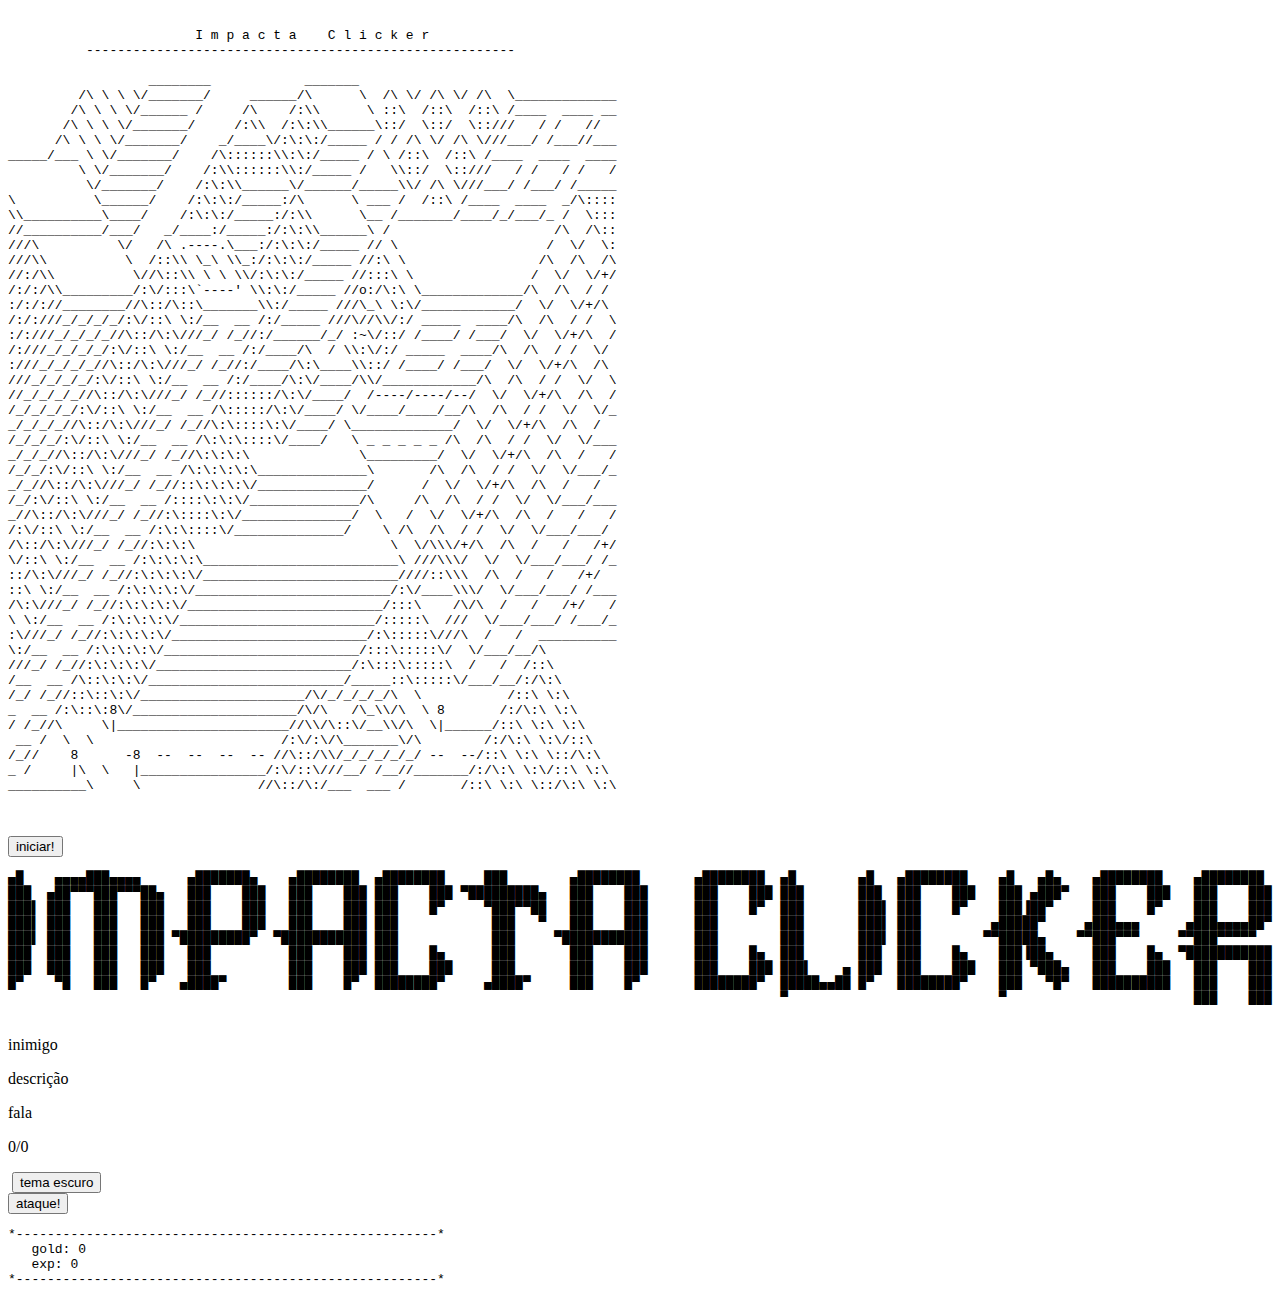
==== index.html @ c13b2e62 "Add files via upload" ====
<!DOCTYPE html>
<html lang="en">
  <head>
    <meta charset="UTF-8" />
    <meta name="viewport" content="width=device-width, initial-scale=1.0" />
    <link rel="stylesheet" href="styles.css" />
    <title>impacta clicker</title>
  </head>
  <body>
    <div class="start-screen">
      <pre>
        
                        I m p a c t a    C l i c k e r 
          -------------------------------------------------------

                  ________            _______
         /\ \ \ \/_______/     ______/\      \  /\ \/ /\ \/ /\  \_____________
        /\ \ \ \/______ /     /\    /:\\      \ ::\  /::\  /::\ /____  ____ __
       /\ \ \ \/_______/     /:\\  /:\:\\______\::/  \::/  \::///   / /   //
      /\ \ \ \/_______/    _/____\/:\:\:/_____ / / /\ \/ /\ \///___/ /___//___
_____/___ \ \/_______/    /\::::::\\:\:/_____ / \ /::\  /::\ /____  ____  ____
         \ \/_______/    /:\\::::::\\:/_____ /   \\::/  \::///   / /   / /   /
          \/_______/    /:\:\\______\/______/_____\\/ /\ \///___/ /___/ /_____
\          \______/    /:\:\:/_____:/\      \ ___ /  /::\ /____  ____  _/\::::
\\__________\____/    /:\:\:/_____:/:\\      \__ /_______/____/_/___/_ /  \:::
//__________/___/   _/____:/_____:/:\:\\______\ /                     /\  /\::
///\          \/   /\ .----.\___:/:\:\:/_____ // \                   /  \/  \:
///\\          \  /::\\ \_\ \\_:/:\:\:/_____ //:\ \                 /\  /\  /\
//:/\\          \//\::\\ \ \ \\/:\:\:/_____ //:::\ \               /  \/  \/+/
/:/:/\\_________/:\/:::\`----' \\:\:/_____ //o:/\:\ \_____________/\  /\  / /
:/:/://________//\::/\::\_______\\:/_____ ///\_\ \:\/____________/  \/  \/+/\
/:/:///_/_/_/_/:\/::\ \:/__  __ /:/_____ ///\//\\/:/ _____  ____/\  /\  / /  \
:/:///_/_/_/_//\::/\:\///_/ /_//:/______/_/ :~\/::/ /____/ /___/  \/  \/+/\  /
/:///_/_/_/_/:\/::\ \:/__  __ /:/____/\  / \\:\/:/ _____  ____/\  /\  / /  \/
:///_/_/_/_//\::/\:\///_/ /_//:/____/\:\____\\::/ /____/ /___/  \/  \/+/\  /\
///_/_/_/_/:\/::\ \:/__  __ /:/____/\:\/____/\\/____________/\  /\  / /  \/  \
//_/_/_/_//\::/\:\///_/ /_//::::::/\:\/____/  /----/----/--/  \/  \/+/\  /\  /
/_/_/_/_/:\/::\ \:/__  __ /\:::::/\:\/____/ \/____/____/__/\  /\  / /  \/  \/_
_/_/_/_//\::/\:\///_/ /_//\:\::::\:\/____/ \_____________/  \/  \/+/\  /\  /
/_/_/_/:\/::\ \:/__  __ /\:\:\::::\/____/   \ _ _ _ _ _ /\  /\  / /  \/  \/___
_/_/_//\::/\:\///_/ /_//\:\:\:\              \_________/  \/  \/+/\  /\  /   /
/_/_/:\/::\ \:/__  __ /\:\:\:\:\______________\       /\  /\  / /  \/  \/___/_
_/_//\::/\:\///_/ /_//::\:\:\:\/______________/      /  \/  \/+/\  /\  /   /
/_/:\/::\ \:/__  __ /::::\:\:\/______________/\     /\  /\  / /  \/  \/___/___
_//\::/\:\///_/ /_//:\::::\:\/______________/  \   /  \/  \/+/\  /\  /   /   /
/:\/::\ \:/__  __ /:\:\::::\/______________/    \ /\  /\  / /  \/  \/___/___/
/\::/\:\///_/ /_//:\:\:\                         \  \/\\\/+/\  /\  /   /   /+/
\/::\ \:/__  __ /:\:\:\:\_________________________\ ///\\\/  \/  \/___/___/ /_
::/\:\///_/ /_//:\:\:\:\/_________________________////::\\\  /\  /   /   /+/
::\ \:/__  __ /:\:\:\:\/_________________________/:\/____\\\/  \/___/___/ /___
/\:\///_/ /_//:\:\:\:\/_________________________/:::\    /\/\  /   /   /+/   /
\ \:/__  __ /:\:\:\:\/_________________________/:::::\  ///  \/___/___/ /___/_
:\///_/ /_//:\:\:\:\/_________________________/:\:::::\///\  /   /  __________
\:/__  __ /:\:\:\:\/_________________________/:::\:::::\/  \/___/__/\
///_/ /_//:\:\:\:\/_________________________/:\:::\:::::\  /   /  /::\
/__  __ /\::\:\:\/_________________________/_____::\:::::\/___/__/:/\:\
/_/ /_//::\::\:\/_____________________/\/_/_/_/_/\  \           /::\ \:\
_  __ /:\::\:8\/_____________________/\/\   /\_\\/\  \ 8       /:/\:\ \:\
/ /_//\     \|______________________//\\/\::\/__\\/\  \|______/::\ \:\ \:\
 __ /  \  \                        /:\/:\/\_______\/\        /:/\:\ \:\/::\
/_//    8      -8  --  --  --  -- //\::/\\/_/_/_/_/_/ --  --/::\ \:\ \::/\:\
_ /     |\  \   |________________/:\/::\///__/ /__//_______/:/\:\ \:\/::\ \:\
__________\     \               //\::/\:/___  ___ /       /::\ \:\ \::/\:\ \:\

      </pre>
      <button class="startGameBtn btn btn--big">iniciar!</button>
    </div>
    <div class="game">
      <pre class="heading">
▄█    ▄▄▄▄███▄▄▄▄      ▄███████▄    ▄████████  ▄████████     ███        ▄████████       ▄████████  ▄█        ▄█   ▄████████    ▄█   ▄█▄    ▄████████    ▄████████ 
███  ▄██▀▀▀███▀▀▀██▄   ███    ███   ███    ███ ███    ███ ▀█████████▄   ███    ███      ███    ███ ███       ███  ███    ███   ███ ▄███▀   ███    ███   ███    ███ 
███▌ ███   ███   ███   ███    ███   ███    ███ ███    █▀     ▀███▀▀██   ███    ███      ███    █▀  ███       ███▌ ███    █▀    ███▐██▀     ███    █▀    ███    ███ 
███▌ ███   ███   ███   ███    ███   ███    ███ ███            ███   ▀   ███    ███      ███        ███       ███▌ ███         ▄█████▀     ▄███▄▄▄      ▄███▄▄▄▄██▀ 
███▌ ███   ███   ███ ▀█████████▀  ▀███████████ ███            ███     ▀███████████      ███        ███       ███▌ ███        ▀▀█████▄    ▀▀███▀▀▀     ▀▀███▀▀▀▀▀   
███  ███   ███   ███   ███          ███    ███ ███    █▄      ███       ███    ███      ███    █▄  ███       ███  ███    █▄    ███▐██▄     ███    █▄  ▀███████████ 
███  ███   ███   ███   ███          ███    ███ ███    ███     ███       ███    ███      ███    ███ ███▌    ▄ ███  ███    ███   ███ ▀███▄   ███    ███   ███    ███ 
█▀    ▀█   ███   █▀   ▄████▀        ███    █▀  ████████▀     ▄████▀     ███    █▀       ████████▀  █████▄▄██ █▀   ████████▀    ███   ▀█▀   ██████████   ███    ███ 
                                                                                                   ▀                           ▀                        ███    ███
      </pre>

      <p class="name">inimigo</p>
      <p class="description">descrição</p>
      <p class="dialogue">fala</p>
      <p class="health">0/0</p>
      <img src="imagens/caiopolonioadomaitisbruno.png" alt="" class="inimigo" />
      <button class="changeThemeBtn btn">tema escuro</button>
    </div>
    <button class="attackBtn btn btn--big">ataque!</button>
    <pre>
*------------------------------------------------------*
   gold: <span class="gold">0</span>                                            
   exp: <span class="exp">0</span>                                             
*------------------------------------------------------*
    </pre>
    <script defer src="scripts/elementos.js"></script>
    <script defer src="scripts/inimigos.js"></script>
    <script defer src="scripts/mudarTema.js"></script>
    <script defer src="scripts/etc.js"></script>
    <script defer src="scripts/combate.js"></script>
  </body>
</html>
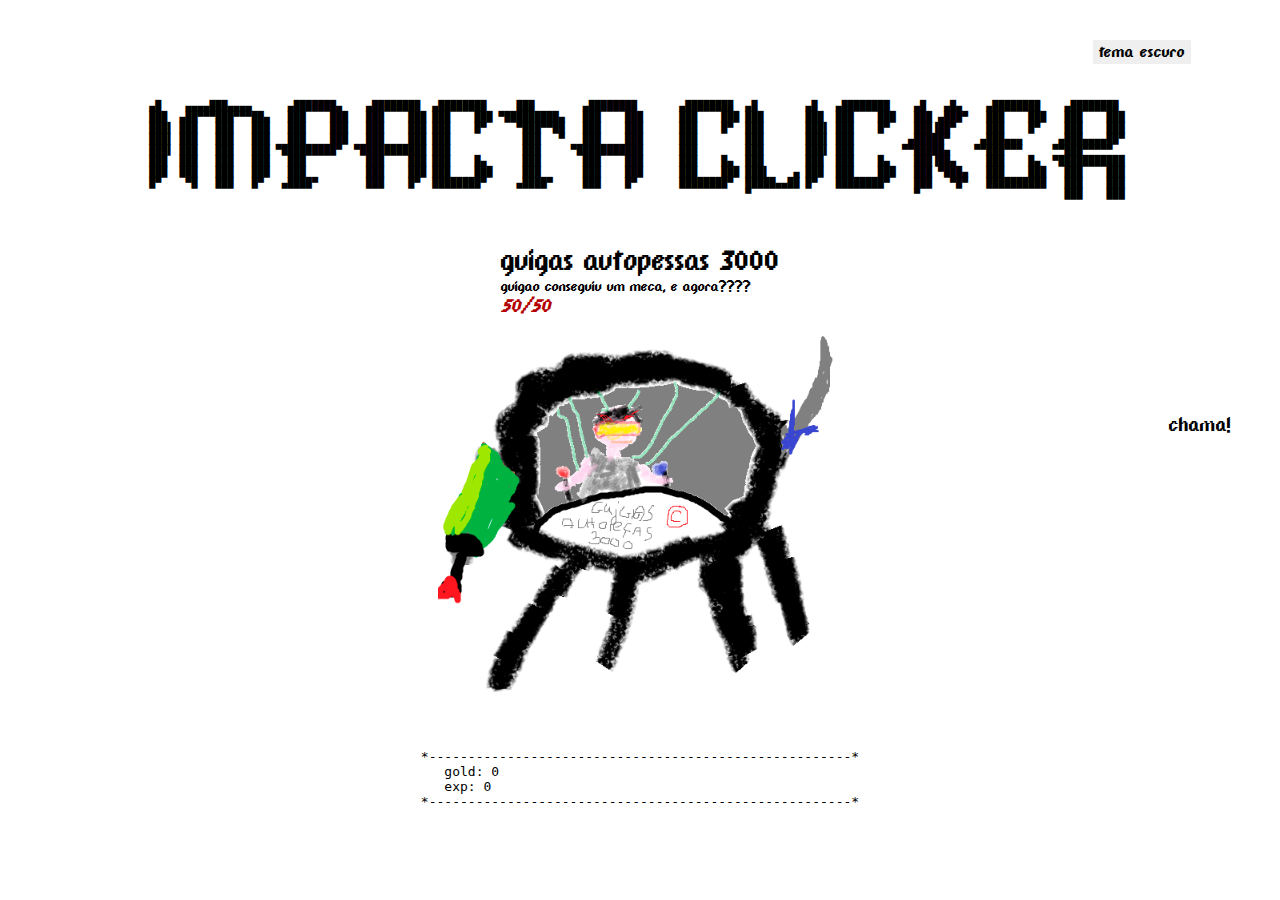
==== commit 70fbe411: "removed draggable from main imgs" ====
--- a/index.html
+++ b/index.html
@@ -7,7 +7,7 @@
     <title>impacta clicker</title>
   </head>
   <body>
-    <div class="start-screen">
+    <div class="start-screen hidden">
       <pre>
         
                         I m p a c t a    C l i c k e r 
@@ -78,14 +78,23 @@
                                                                                                    ▀                           ▀                        ███    ███
       </pre>
 
-      <p class="name">inimigo</p>
-      <p class="description">descrição</p>
+      <button class="changeThemeBtn btn">tema escuro</button>
+
+      <div class="enemy-description">
+        <p class="name">inimigo</p>
+        <p class="about">descrição</p>
+        <p class="health">0/0</p>
+      </div>
+      
       <p class="dialogue">fala</p>
-      <p class="health">0/0</p>
-      <img src="imagens/caiopolonioadomaitisbruno.png" alt="" class="inimigo" />
-      <button class="changeThemeBtn btn">tema escuro</button>
+
+      <div class="main-image">
+        <img src="imagens/caiopolonioadomaitisbruno.png" alt="" class="inimigo" draggable="false"/>
+        <img src="imagens/explosao.gif" alt="" class="explosao parada" id="explosao" draggable="false"/>
+      </div>
+      
+
     </div>
-    <button class="attackBtn btn btn--big">ataque!</button>
     <pre>
 *------------------------------------------------------*
    gold: <span class="gold">0</span>                                            
--- a/styles.css
+++ b/styles.css
@@ -0,0 +1,148 @@
+/* /|========[FONTS]========\ */
+@font-face {
+  font-family: "retro gaming";
+  src: url(fonts/retro_gaming.ttf);
+}
+@font-face {
+  font-family: "yoster";
+  src: url(fonts/yoster.ttf);
+}
+@font-face {
+  font-family: "DPComic";
+  src: url(fonts/dpcomic.ttf);
+}
+
+/* /|========[RESET]========|\ */
+* {
+  margin: 0;
+  padding: 0;
+  box-sizing: border-box;
+}
+
+body {
+  height: 100vh;
+  position: relative;
+  display: flex;
+  flex-direction: column;
+  align-items: center;
+  justify-content: flex-start;
+  font-family: "DPComic", sans-serif;
+}
+
+/* /|========[REUSABLE]========|\ */
+.btn {
+  display: inline-block;
+  cursor: pointer;
+  font-family: inherit;
+  border: none;
+  transition: all 0.3s;
+}
+
+.btn--big {
+  font-size: 22px;
+  padding: 8px 16px;
+}
+
+/* /|========[START SCREEN]========|\ */
+.start-screen {
+  position: absolute;
+  z-index: 10;
+  top: 0;
+  bottom: 0;
+  left: 0;
+  right: 0;
+  display: flex;
+  flex-direction: column;
+  justify-content: center;
+  align-items: center;
+  font-size: 12px;
+  background-color: #fff;
+}
+
+.startGameBtn {
+  background-color: black;
+  color: #fff;
+}
+.startGameBtn:hover {
+  background-color: rgb(41, 41, 41);
+}
+
+.hidden {
+  opacity: 0;
+  pointer-events: none;
+}
+
+/* /|========[GAME CONTAINER]========|\ */
+.game {
+  position: relative;
+  display: flex;
+  flex-direction: column;
+  justify-content: center;
+  align-items: center;
+  margin-top: 100px;
+}
+
+/* /|========[TITLE]========|\ */
+.heading {
+  font-size: 10px;
+  margin-bottom: 36px;
+}
+
+/* /|========[ENEMY INFO]========|\ */
+.name {
+  font-size: 32px;
+  font-size: italic;
+  margin-bottom: 2px;
+}
+
+.description {
+  font-size: 20px;
+  color: rgb(70, 70, 70);
+  margin-bottom: 26px;
+}
+
+.health {
+  font-size: 22px;
+  font-style: italic;
+  color: #b30000;
+  margin-bottom: 4px;
+}
+
+/* /|========[ENEMY AREA]========|\ */
+.inimigo {
+  height: 400px;
+  width: 400px;
+  margin-bottom: 24px;
+}
+
+.dialogue {
+  position: absolute;
+  right: -100px;
+  width: 100px;
+  font-size: 22px;
+  text-align: right;
+}
+
+/* /|========[ATTACK BUTTON]========|\ */
+.attackBtn {
+  color: #fff;
+  background-color: rgba(0, 0, 0, 0.95);
+  margin-bottom: 12px;
+}
+
+.attackBtn:hover {
+  transform: scale(0.95);
+}
+
+.attackBtn:active {
+  transform: scale(1.4);
+}
+
+/* /|========[CHANGE THEME BUTTON]========|\ */
+.changeThemeBtn {
+  position: absolute;
+  top: -60px;
+  right: -60px;
+  font-size: 18px;
+  padding: 3px 6px;
+}
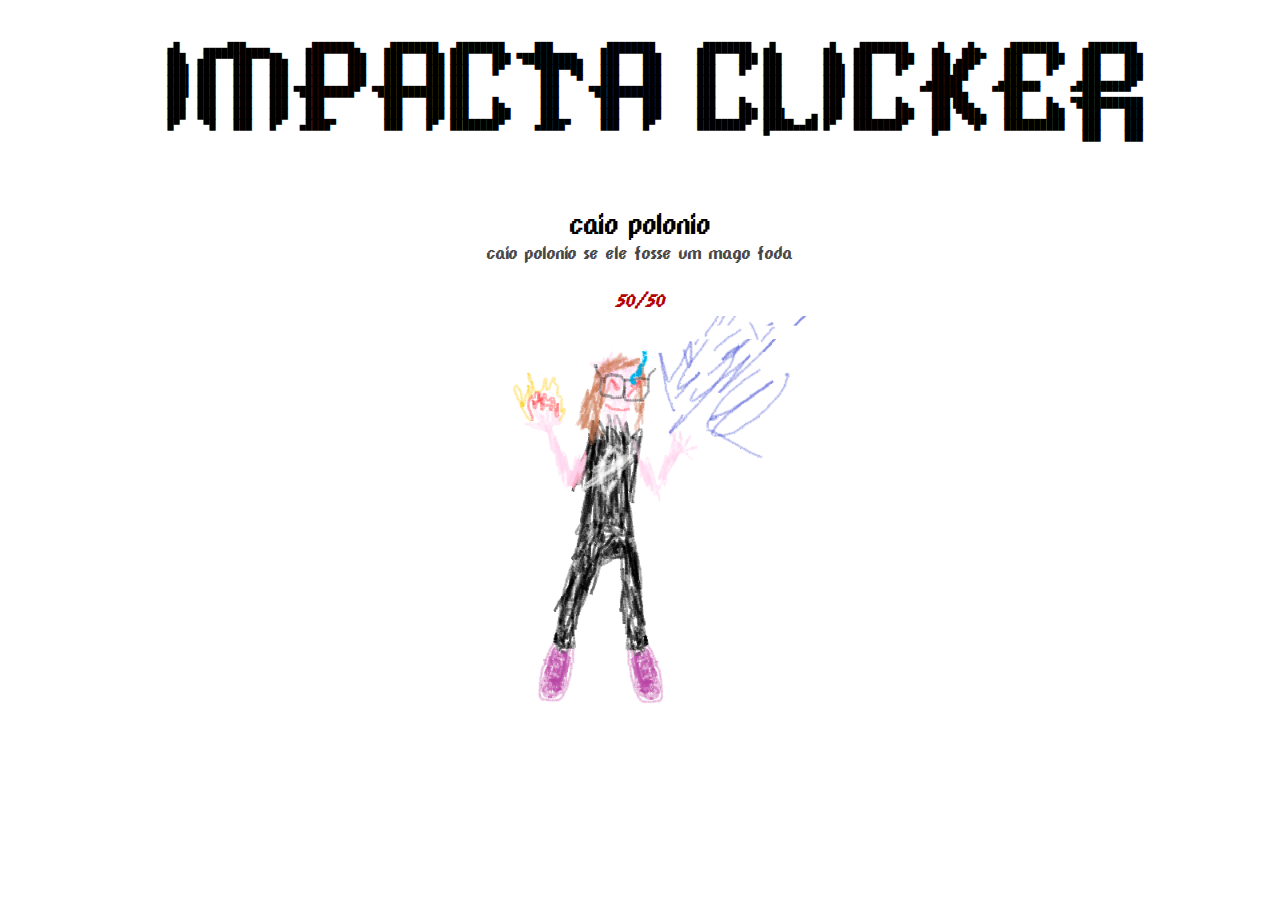
==== commit ecf85697: "nova versão???" ====
--- a/index.html
+++ b/index.html
@@ -65,19 +65,18 @@
       </pre>
       <button class="startGameBtn btn btn--big">iniciar!</button>
     </div>
+    <pre class="heading">
+      ▄█    ▄▄▄▄███▄▄▄▄      ▄███████▄    ▄████████  ▄████████     ███        ▄████████       ▄████████  ▄█        ▄█   ▄████████    ▄█   ▄█▄    ▄████████    ▄████████ 
+      ███  ▄██▀▀▀███▀▀▀██▄   ███    ███   ███    ███ ███    ███ ▀█████████▄   ███    ███      ███    ███ ███       ███  ███    ███   ███ ▄███▀   ███    ███   ███    ███ 
+      ███▌ ███   ███   ███   ███    ███   ███    ███ ███    █▀     ▀███▀▀██   ███    ███      ███    █▀  ███       ███▌ ███    █▀    ███▐██▀     ███    █▀    ███    ███ 
+      ███▌ ███   ███   ███   ███    ███   ███    ███ ███            ███   ▀   ███    ███      ███        ███       ███▌ ███         ▄█████▀     ▄███▄▄▄      ▄███▄▄▄▄██▀ 
+      ███▌ ███   ███   ███ ▀█████████▀  ▀███████████ ███            ███     ▀███████████      ███        ███       ███▌ ███        ▀▀█████▄    ▀▀███▀▀▀     ▀▀███▀▀▀▀▀   
+      ███  ███   ███   ███   ███          ███    ███ ███    █▄      ███       ███    ███      ███    █▄  ███       ███  ███    █▄    ███▐██▄     ███    █▄  ▀███████████ 
+      ███  ███   ███   ███   ███          ███    ███ ███    ███     ███       ███    ███      ███    ███ ███▌    ▄ ███  ███    ███   ███ ▀███▄   ███    ███   ███    ███ 
+      █▀    ▀█   ███   █▀   ▄████▀        ███    █▀  ████████▀     ▄████▀     ███    █▀       ████████▀  █████▄▄██ █▀   ████████▀    ███   ▀█▀   ██████████   ███    ███ 
+                                                                                                         ▀                           ▀                        ███    ███
+            </pre>
     <div class="game">
-      <pre class="heading">
-▄█    ▄▄▄▄███▄▄▄▄      ▄███████▄    ▄████████  ▄████████     ███        ▄████████       ▄████████  ▄█        ▄█   ▄████████    ▄█   ▄█▄    ▄████████    ▄████████ 
-███  ▄██▀▀▀███▀▀▀██▄   ███    ███   ███    ███ ███    ███ ▀█████████▄   ███    ███      ███    ███ ███       ███  ███    ███   ███ ▄███▀   ███    ███   ███    ███ 
-███▌ ███   ███   ███   ███    ███   ███    ███ ███    █▀     ▀███▀▀██   ███    ███      ███    █▀  ███       ███▌ ███    █▀    ███▐██▀     ███    █▀    ███    ███ 
-███▌ ███   ███   ███   ███    ███   ███    ███ ███            ███   ▀   ███    ███      ███        ███       ███▌ ███         ▄█████▀     ▄███▄▄▄      ▄███▄▄▄▄██▀ 
-███▌ ███   ███   ███ ▀█████████▀  ▀███████████ ███            ███     ▀███████████      ███        ███       ███▌ ███        ▀▀█████▄    ▀▀███▀▀▀     ▀▀███▀▀▀▀▀   
-███  ███   ███   ███   ███          ███    ███ ███    █▄      ███       ███    ███      ███    █▄  ███       ███  ███    █▄    ███▐██▄     ███    █▄  ▀███████████ 
-███  ███   ███   ███   ███          ███    ███ ███    ███     ███       ███    ███      ███    ███ ███▌    ▄ ███  ███    ███   ███ ▀███▄   ███    ███   ███    ███ 
-█▀    ▀█   ███   █▀   ▄████▀        ███    █▀  ████████▀     ▄████▀     ███    █▀       ████████▀  █████▄▄██ █▀   ████████▀    ███   ▀█▀   ██████████   ███    ███ 
-                                                                                                   ▀                           ▀                        ███    ███
-      </pre>
-
       <button class="changeThemeBtn btn">tema escuro</button>
 
       <div class="enemy-description">
@@ -85,22 +84,13 @@
         <p class="about">descrição</p>
         <p class="health">0/0</p>
       </div>
-      
       <p class="dialogue">fala</p>
-
       <div class="main-image">
         <img src="imagens/caiopolonioadomaitisbruno.png" alt="" class="inimigo" draggable="false"/>
         <img src="imagens/explosao.gif" alt="" class="explosao parada" id="explosao" draggable="false"/>
       </div>
-      
+    </div>
 
-    </div>
-    <pre>
-*------------------------------------------------------*
-   gold: <span class="gold">0</span>                                            
-   exp: <span class="exp">0</span>                                             
-*------------------------------------------------------*
-    </pre>
     <script defer src="scripts/elementos.js"></script>
     <script defer src="scripts/inimigos.js"></script>
     <script defer src="scripts/mudarTema.js"></script>
--- a/styles.css
+++ b/styles.css
@@ -79,23 +79,29 @@
   flex-direction: column;
   justify-content: center;
   align-items: center;
-  margin-top: 100px;
+  margin-top: 58px;
+  overflow: hidden;
 }
 
 /* /|========[TITLE]========|\ */
 .heading {
   font-size: 10px;
-  margin-bottom: 36px;
+  margin-top: 42px;
+  /* margin-bottom: 36px; */
 }
 
 /* /|========[ENEMY INFO]========|\ */
+.enemy-description {
+  text-align: center;
+}
+
 .name {
   font-size: 32px;
   font-size: italic;
   margin-bottom: 2px;
 }
 
-.description {
+.about {
   font-size: 20px;
   color: rgb(70, 70, 70);
   margin-bottom: 26px;
@@ -109,10 +115,35 @@
 }
 
 /* /|========[ENEMY AREA]========|\ */
-.inimigo {
+.main-image {
   height: 400px;
   width: 400px;
   margin-bottom: 24px;
+  user-select: none;
+}
+
+.main-image img {
+  position: absolute;
+  width: 400px;
+}
+
+.inimigo {
+  z-index: 20;
+  transition: transform 0.3s;
+}
+
+.inimigo:active{
+  transform: scale(1.1);
+}
+
+.explosao.explodindo {
+  display: block;
+  z-index: 99;
+}
+
+.explosao.parada {
+  display: none;
+  z-index: -1;
 }
 
 .dialogue {
@@ -122,6 +153,28 @@
   font-size: 22px;
   text-align: right;
 }
+
+/* /|========[SLASH ANIMATIONS]========|\ */
+.blood-slash {
+  position: absolute;
+  width: 200px;
+  height: 200px;
+  background-image: url("./imagens/blood-slash.gif");
+  background-size: cover;
+  pointer-events: none;
+  z-index: 999;
+}
+
+.normal-slash {
+  position: absolute;
+  width: 150px;
+  height: 150px;
+  background-image: url("./imagens/normal-slash.gif");
+  background-size: cover;
+  pointer-events: none;
+  z-index: 999;
+}
+
 
 /* /|========[ATTACK BUTTON]========|\ */
 .attackBtn {
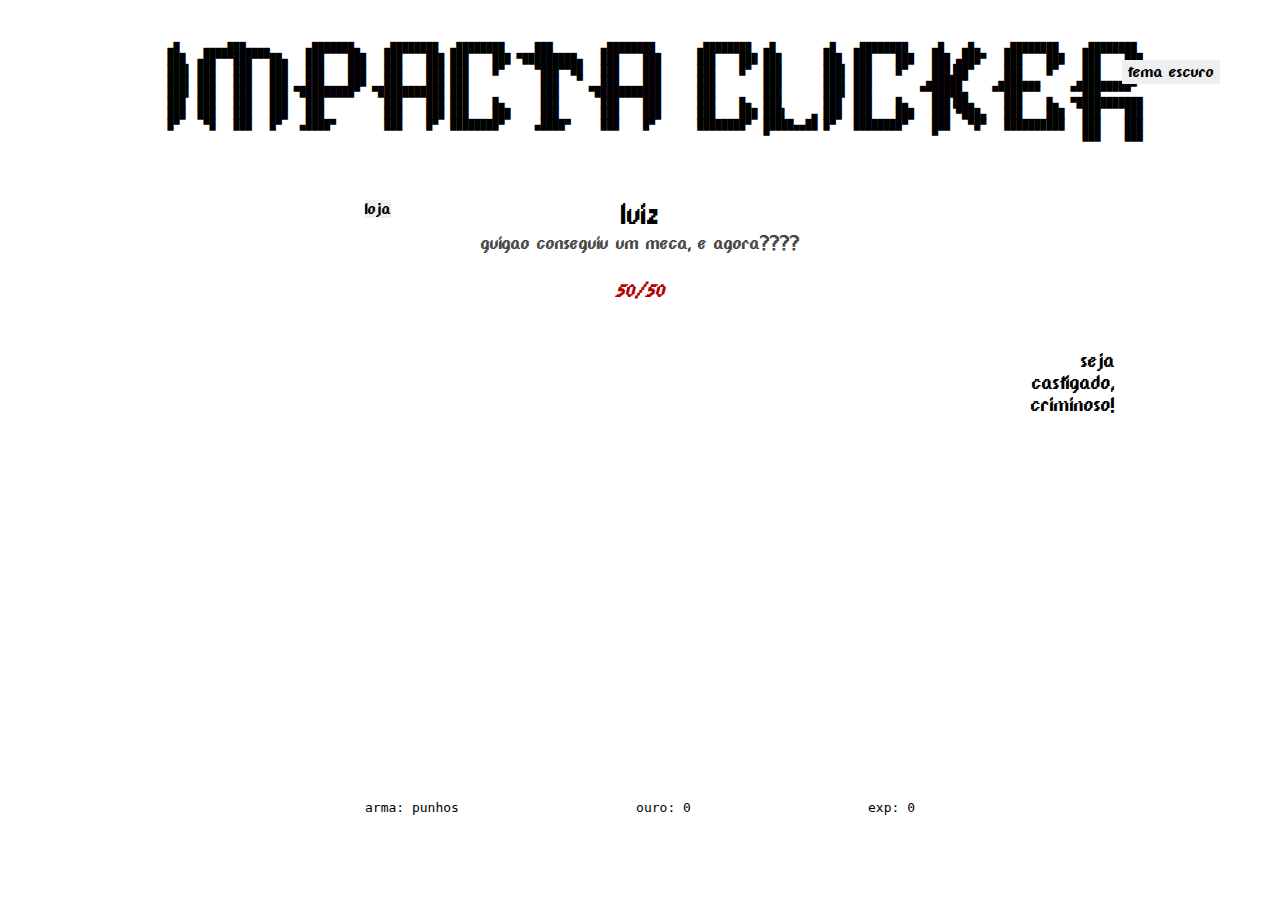
==== commit 1df461ba: "novas animações de ataque, criação da loja, sistema de armas, barra de status, novas falas" ====
--- a/index.html
+++ b/index.html
@@ -7,64 +7,6 @@
     <title>impacta clicker</title>
   </head>
   <body>
-    <div class="start-screen hidden">
-      <pre>
-        
-                        I m p a c t a    C l i c k e r 
-          -------------------------------------------------------
-
-                  ________            _______
-         /\ \ \ \/_______/     ______/\      \  /\ \/ /\ \/ /\  \_____________
-        /\ \ \ \/______ /     /\    /:\\      \ ::\  /::\  /::\ /____  ____ __
-       /\ \ \ \/_______/     /:\\  /:\:\\______\::/  \::/  \::///   / /   //
-      /\ \ \ \/_______/    _/____\/:\:\:/_____ / / /\ \/ /\ \///___/ /___//___
-_____/___ \ \/_______/    /\::::::\\:\:/_____ / \ /::\  /::\ /____  ____  ____
-         \ \/_______/    /:\\::::::\\:/_____ /   \\::/  \::///   / /   / /   /
-          \/_______/    /:\:\\______\/______/_____\\/ /\ \///___/ /___/ /_____
-\          \______/    /:\:\:/_____:/\      \ ___ /  /::\ /____  ____  _/\::::
-\\__________\____/    /:\:\:/_____:/:\\      \__ /_______/____/_/___/_ /  \:::
-//__________/___/   _/____:/_____:/:\:\\______\ /                     /\  /\::
-///\          \/   /\ .----.\___:/:\:\:/_____ // \                   /  \/  \:
-///\\          \  /::\\ \_\ \\_:/:\:\:/_____ //:\ \                 /\  /\  /\
-//:/\\          \//\::\\ \ \ \\/:\:\:/_____ //:::\ \               /  \/  \/+/
-/:/:/\\_________/:\/:::\`----' \\:\:/_____ //o:/\:\ \_____________/\  /\  / /
-:/:/://________//\::/\::\_______\\:/_____ ///\_\ \:\/____________/  \/  \/+/\
-/:/:///_/_/_/_/:\/::\ \:/__  __ /:/_____ ///\//\\/:/ _____  ____/\  /\  / /  \
-:/:///_/_/_/_//\::/\:\///_/ /_//:/______/_/ :~\/::/ /____/ /___/  \/  \/+/\  /
-/:///_/_/_/_/:\/::\ \:/__  __ /:/____/\  / \\:\/:/ _____  ____/\  /\  / /  \/
-:///_/_/_/_//\::/\:\///_/ /_//:/____/\:\____\\::/ /____/ /___/  \/  \/+/\  /\
-///_/_/_/_/:\/::\ \:/__  __ /:/____/\:\/____/\\/____________/\  /\  / /  \/  \
-//_/_/_/_//\::/\:\///_/ /_//::::::/\:\/____/  /----/----/--/  \/  \/+/\  /\  /
-/_/_/_/_/:\/::\ \:/__  __ /\:::::/\:\/____/ \/____/____/__/\  /\  / /  \/  \/_
-_/_/_/_//\::/\:\///_/ /_//\:\::::\:\/____/ \_____________/  \/  \/+/\  /\  /
-/_/_/_/:\/::\ \:/__  __ /\:\:\::::\/____/   \ _ _ _ _ _ /\  /\  / /  \/  \/___
-_/_/_//\::/\:\///_/ /_//\:\:\:\              \_________/  \/  \/+/\  /\  /   /
-/_/_/:\/::\ \:/__  __ /\:\:\:\:\______________\       /\  /\  / /  \/  \/___/_
-_/_//\::/\:\///_/ /_//::\:\:\:\/______________/      /  \/  \/+/\  /\  /   /
-/_/:\/::\ \:/__  __ /::::\:\:\/______________/\     /\  /\  / /  \/  \/___/___
-_//\::/\:\///_/ /_//:\::::\:\/______________/  \   /  \/  \/+/\  /\  /   /   /
-/:\/::\ \:/__  __ /:\:\::::\/______________/    \ /\  /\  / /  \/  \/___/___/
-/\::/\:\///_/ /_//:\:\:\                         \  \/\\\/+/\  /\  /   /   /+/
-\/::\ \:/__  __ /:\:\:\:\_________________________\ ///\\\/  \/  \/___/___/ /_
-::/\:\///_/ /_//:\:\:\:\/_________________________////::\\\  /\  /   /   /+/
-::\ \:/__  __ /:\:\:\:\/_________________________/:\/____\\\/  \/___/___/ /___
-/\:\///_/ /_//:\:\:\:\/_________________________/:::\    /\/\  /   /   /+/   /
-\ \:/__  __ /:\:\:\:\/_________________________/:::::\  ///  \/___/___/ /___/_
-:\///_/ /_//:\:\:\:\/_________________________/:\:::::\///\  /   /  __________
-\:/__  __ /:\:\:\:\/_________________________/:::\:::::\/  \/___/__/\
-///_/ /_//:\:\:\:\/_________________________/:\:::\:::::\  /   /  /::\
-/__  __ /\::\:\:\/_________________________/_____::\:::::\/___/__/:/\:\
-/_/ /_//::\::\:\/_____________________/\/_/_/_/_/\  \           /::\ \:\
-_  __ /:\::\:8\/_____________________/\/\   /\_\\/\  \ 8       /:/\:\ \:\
-/ /_//\     \|______________________//\\/\::\/__\\/\  \|______/::\ \:\ \:\
- __ /  \  \                        /:\/:\/\_______\/\        /:/\:\ \:\/::\
-/_//    8      -8  --  --  --  -- //\::/\\/_/_/_/_/_/ --  --/::\ \:\ \::/\:\
-_ /     |\  \   |________________/:\/::\///__/ /__//_______/:/\:\ \:\/::\ \:\
-__________\     \               //\::/\:/___  ___ /       /::\ \:\ \::/\:\ \:\
-
-      </pre>
-      <button class="startGameBtn btn btn--big">iniciar!</button>
-    </div>
     <pre class="heading">
       ▄█    ▄▄▄▄███▄▄▄▄      ▄███████▄    ▄████████  ▄████████     ███        ▄████████       ▄████████  ▄█        ▄█   ▄████████    ▄█   ▄█▄    ▄████████    ▄████████ 
       ███  ▄██▀▀▀███▀▀▀██▄   ███    ███   ███    ███ ███    ███ ▀█████████▄   ███    ███      ███    ███ ███       ███  ███    ███   ███ ▄███▀   ███    ███   ███    ███ 
@@ -75,26 +17,60 @@
       ███  ███   ███   ███   ███          ███    ███ ███    ███     ███       ███    ███      ███    ███ ███▌    ▄ ███  ███    ███   ███ ▀███▄   ███    ███   ███    ███ 
       █▀    ▀█   ███   █▀   ▄████▀        ███    █▀  ████████▀     ▄████▀     ███    █▀       ████████▀  █████▄▄██ █▀   ████████▀    ███   ▀█▀   ██████████   ███    ███ 
                                                                                                          ▀                           ▀                        ███    ███
-            </pre>
+            </pre
+    >
+    <!-- /|========[DARK THEME BUTTON]========|\ -->
+    <button class="changeThemeBtn btn">tema escuro</button>
+
     <div class="game">
-      <button class="changeThemeBtn btn">tema escuro</button>
+      <div class="screen">
+        <!-- /|========[ENEMY CONTAINER]========|\ -->
+        <div class="enemy-container flex-center--column">
+          <div class="enemy-description">
+            <p class="name">inimigo</p>
+            <p class="about">descrição</p>
+            <p class="health">0/0</p>
+          </div>
 
-      <div class="enemy-description">
-        <p class="name">inimigo</p>
-        <p class="about">descrição</p>
-        <p class="health">0/0</p>
+          <div class="main-image">
+            <img
+              src="imagens/caiopolonioadomaitisbruno.png"
+              alt=""
+              class="inimigo"
+              draggable="false"
+            />
+            <img
+              src="imagens/explosao.gif"
+              alt=""
+              class="explosao parada"
+              id="explosao"
+              draggable="false"
+            />
+          </div>
+          <p class="dialogue">fala</p>
+        </div>
+        <!-- /|========[STORE CONTAINER]========|\ -->
+        <div class="store-container hidden">
+          <img src="imagens/loja/loja.png" alt="" />
+          <div class="shop">
+            <div class="shop-weapons"></div>
+          </div>
+        </div>
       </div>
-      <p class="dialogue">fala</p>
-      <div class="main-image">
-        <img src="imagens/caiopolonioadomaitisbruno.png" alt="" class="inimigo" draggable="false"/>
-        <img src="imagens/explosao.gif" alt="" class="explosao parada" id="explosao" draggable="false"/>
+      <!-- /|========[STATS]========|\ -->
+      <div class="stats">
+        <p>arma: <span class="stats-weapon">punhos</span></p>
+        <p>ouro: <span class="stats-gold">0</span></p>
+        <p>exp: <span class="stats-exp">0</span></p>
       </div>
+      <button class="changeScreenBtn btn">loja</button>
     </div>
 
     <script defer src="scripts/elementos.js"></script>
     <script defer src="scripts/inimigos.js"></script>
     <script defer src="scripts/mudarTema.js"></script>
     <script defer src="scripts/etc.js"></script>
+    <script defer src="scripts/player-items.js"></script>
     <script defer src="scripts/combate.js"></script>
   </body>
 </html>
--- a/styles.css
+++ b/styles.css
@@ -22,11 +22,10 @@
 body {
   height: 100vh;
   position: relative;
+  font-family: "DPComic", sans-serif;
   display: flex;
   flex-direction: column;
   align-items: center;
-  justify-content: flex-start;
-  font-family: "DPComic", sans-serif;
 }
 
 /* /|========[REUSABLE]========|\ */
@@ -43,6 +42,17 @@
   padding: 8px 16px;
 }
 
+.flex-center--column {
+  display: flex;
+  flex-direction: column;
+  justify-content: center;
+  align-items: center;
+}
+
+.text--center {
+  text-align: center;
+}
+
 /* /|========[START SCREEN]========|\ */
 .start-screen {
   position: absolute;
@@ -51,10 +61,6 @@
   bottom: 0;
   left: 0;
   right: 0;
-  display: flex;
-  flex-direction: column;
-  justify-content: center;
-  align-items: center;
   font-size: 12px;
   background-color: #fff;
 }
@@ -68,26 +74,39 @@
 }
 
 .hidden {
-  opacity: 0;
-  pointer-events: none;
+  display: none;
 }
 
 /* /|========[GAME CONTAINER]========|\ */
 .game {
   position: relative;
-  display: flex;
-  flex-direction: column;
-  justify-content: center;
-  align-items: center;
-  margin-top: 58px;
-  overflow: hidden;
+  width: 550px;
+  aspect-ratio: 1/1;
+}
+
+.screen {
+  margin-bottom: 70px;
+}
+
+.enemy-container {
+  position: relative;
+}
+
+.store-container {
+  border: 1px solid rgba(0, 0, 0, 0);
+}
+
+.stats {
+  display: flex;
+  justify-content: space-between;
+  font-family: monospace;
 }
 
 /* /|========[TITLE]========|\ */
 .heading {
   font-size: 10px;
   margin-top: 42px;
-  /* margin-bottom: 36px; */
+  margin-bottom: 48px;
 }
 
 /* /|========[ENEMY INFO]========|\ */
@@ -132,7 +151,7 @@
   transition: transform 0.3s;
 }
 
-.inimigo:active{
+.inimigo:active {
   transform: scale(1.1);
 }
 
@@ -148,54 +167,60 @@
 
 .dialogue {
   position: absolute;
-  right: -100px;
+  right: -200px;
+  top: 150px;
   width: 100px;
   font-size: 22px;
   text-align: right;
 }
 
-/* /|========[SLASH ANIMATIONS]========|\ */
-.blood-slash {
-  position: absolute;
-  width: 200px;
+/* /|========[SLASH ANIMATION]========|\ */
+.attack-animation {
+  position: absolute;
+  z-index: 999;
   height: 200px;
-  background-image: url("./imagens/blood-slash.gif");
-  background-size: cover;
+  aspect-ratio: 1/1;
   pointer-events: none;
-  z-index: 999;
-}
-
-.normal-slash {
-  position: absolute;
-  width: 150px;
-  height: 150px;
-  background-image: url("./imagens/normal-slash.gif");
-  background-size: cover;
-  pointer-events: none;
-  z-index: 999;
-}
-
-
-/* /|========[ATTACK BUTTON]========|\ */
-.attackBtn {
-  color: #fff;
-  background-color: rgba(0, 0, 0, 0.95);
-  margin-bottom: 12px;
-}
-
-.attackBtn:hover {
-  transform: scale(0.95);
-}
-
-.attackBtn:active {
-  transform: scale(1.4);
 }
 
 /* /|========[CHANGE THEME BUTTON]========|\ */
 .changeThemeBtn {
   position: absolute;
-  top: -60px;
-  right: -60px;
+  top: 60px;
+  right: 60px;
   font-size: 18px;
   padding: 3px 6px;
 }
+
+/* /|========[STORE]========|\ */
+.shop {
+  margin-top: 24px;
+}
+.shop-weapons {
+  display: grid;
+  grid-template-columns: repeat(3, 1fr);
+  row-gap: 12px;
+  align-items: center;
+  justify-items: center;
+}
+.shop-weapon {
+  width: 50px;
+  aspect-ratio: 1/1;
+  border: 1px solid black;
+  display: flex;
+  justify-content: center;
+  align-items: center;
+  cursor: pointer;
+}
+
+.shop-weapon--active {
+  background-color: #000;
+  color: #fff;
+}
+
+.changeScreenBtn {
+  position: absolute;
+  left: 0;
+  top: 0;
+  font-size: 18px;
+}
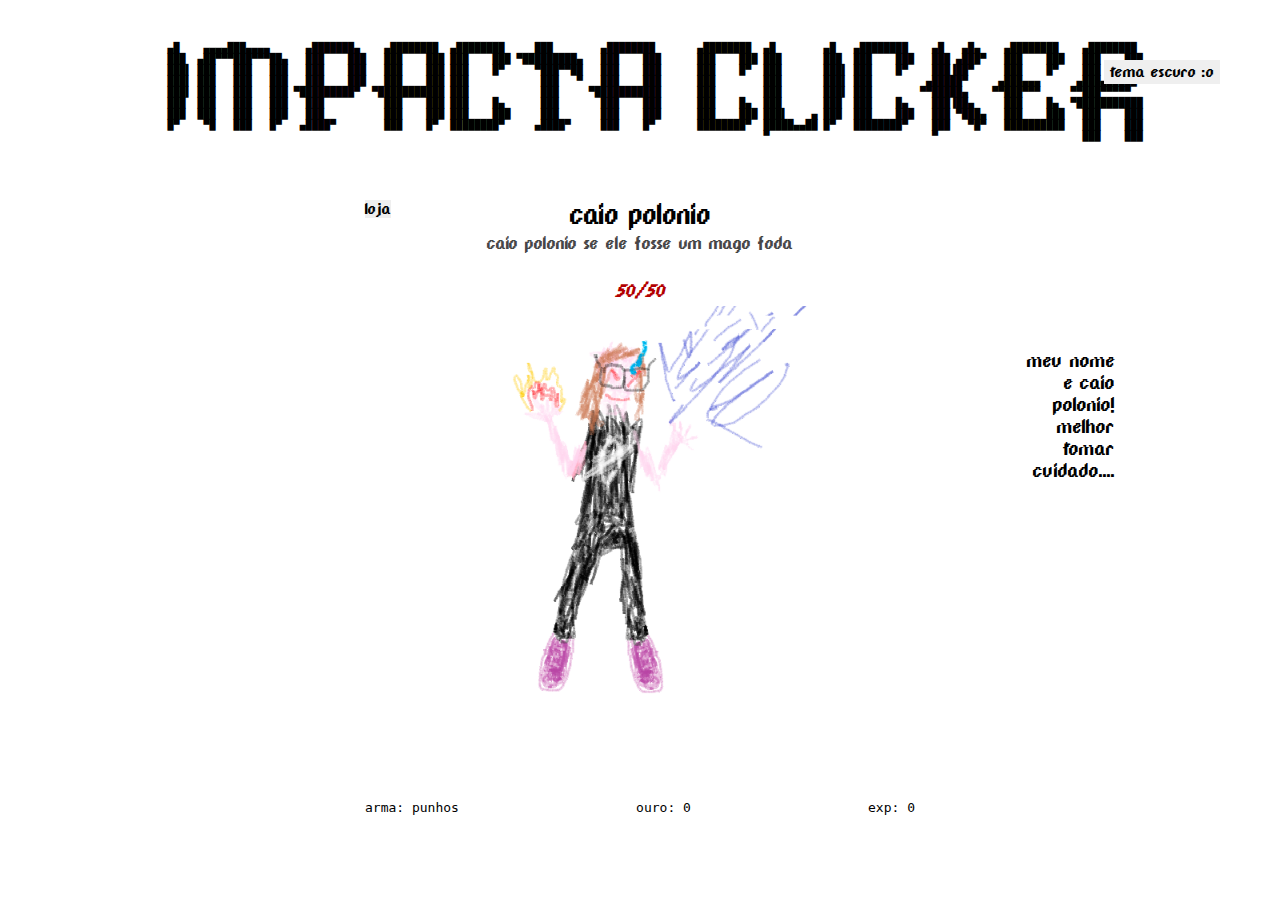
==== commit a91801a5: "novas animaçõe de ataque, novas armas, loja" ====
--- a/index.html
+++ b/index.html
@@ -20,7 +20,7 @@
             </pre
     >
     <!-- /|========[DARK THEME BUTTON]========|\ -->
-    <button class="changeThemeBtn btn">tema escuro</button>
+    <button class="changeThemeBtn btn">tema escuro :o</button>
 
     <div class="game">
       <div class="screen">
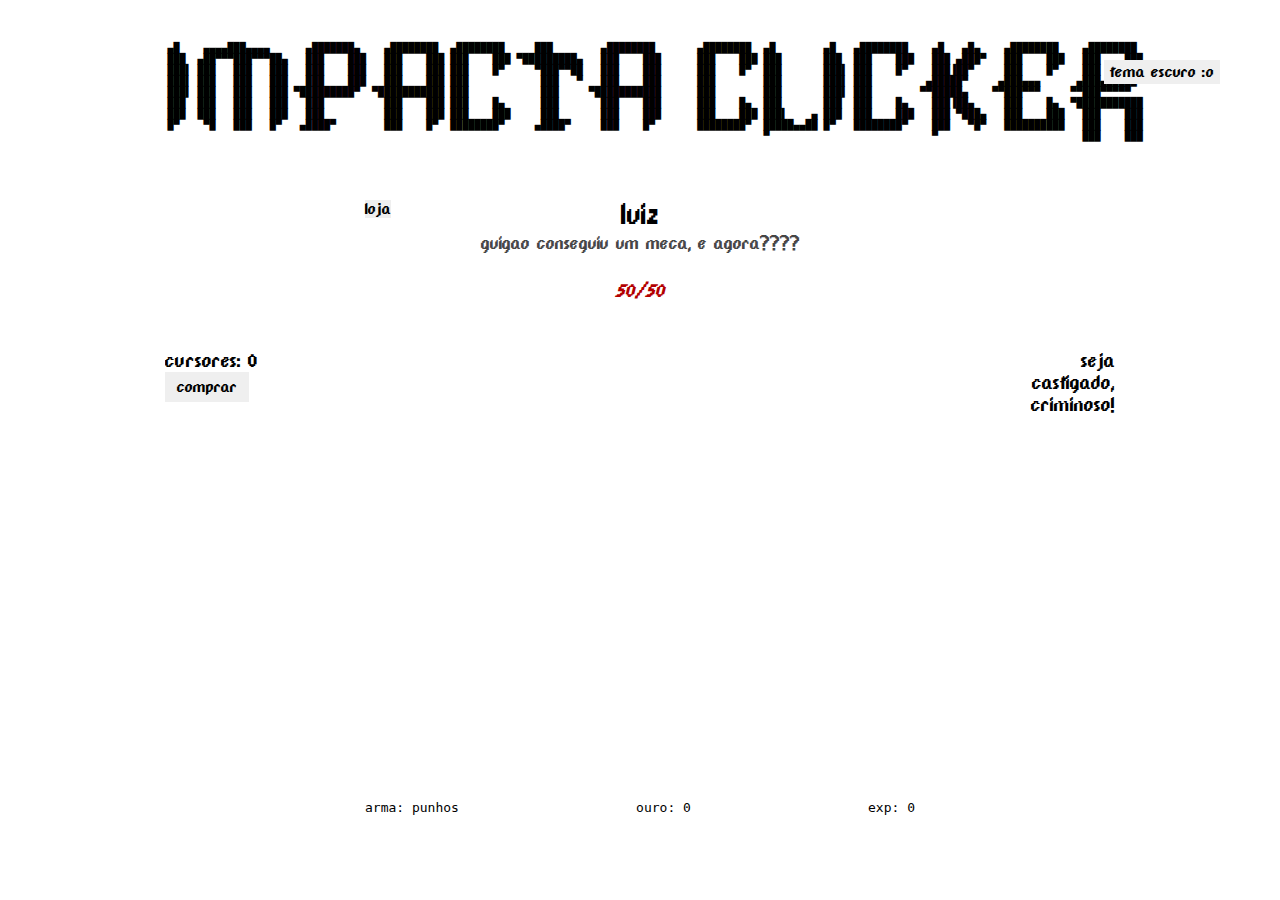
==== commit 64abbb14: "adicionado cursores que batem sozinhos" ====
--- a/index.html
+++ b/index.html
@@ -57,6 +57,10 @@
           </div>
         </div>
       </div>
+      <div class="lojinha">
+        <p>cursores: <span class="store-cursors">0</span></p>
+        <button class="btn btn--buy-cursor">comprar</button>
+      </div>
       <!-- /|========[STATS]========|\ -->
       <div class="stats">
         <p>arma: <span class="stats-weapon">punhos</span></p>
--- a/styles.css
+++ b/styles.css
@@ -155,7 +155,10 @@
   transform: scale(1.1);
 }
 
+/* /|========[ EXPLOSION ]========|\ */
+
 .explosao.explodindo {
+  pointer-events: none;
   display: block;
   z-index: 99;
 }
@@ -224,3 +227,19 @@
   top: 0;
   font-size: 18px;
 }
+
+/* /|========[STORE]========|\ */
+
+.lojinha {
+  position: absolute;
+  left: -200px;
+  top: 150px;
+  width: 100px;
+  font-size: 22px;
+  text-align: left;
+}
+
+.btn--buy-cursor {
+  padding: 6px 12px;
+  font-size: 18px;
+}
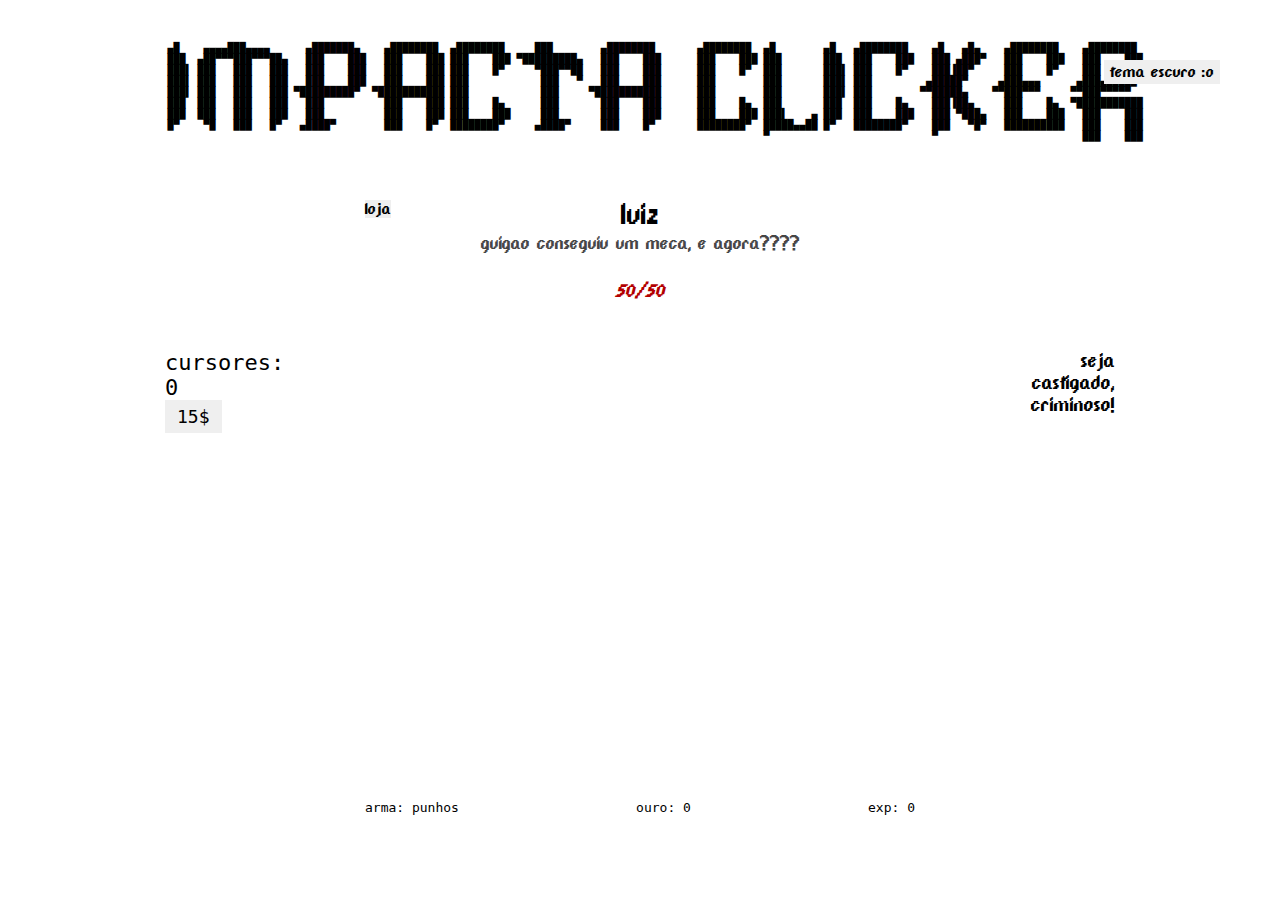
==== commit 8a5c29b8: "atualização no sistema de cursores, adicionado ganho de ouro" ====
--- a/index.html
+++ b/index.html
@@ -59,7 +59,7 @@
       </div>
       <div class="lojinha">
         <p>cursores: <span class="store-cursors">0</span></p>
-        <button class="btn btn--buy-cursor">comprar</button>
+        <button class="btn btn--buy-cursor">15$</button>
       </div>
       <!-- /|========[STATS]========|\ -->
       <div class="stats">
--- a/styles.css
+++ b/styles.css
@@ -237,6 +237,7 @@
   width: 100px;
   font-size: 22px;
   text-align: left;
+  font-family: monospace;
 }
 
 .btn--buy-cursor {
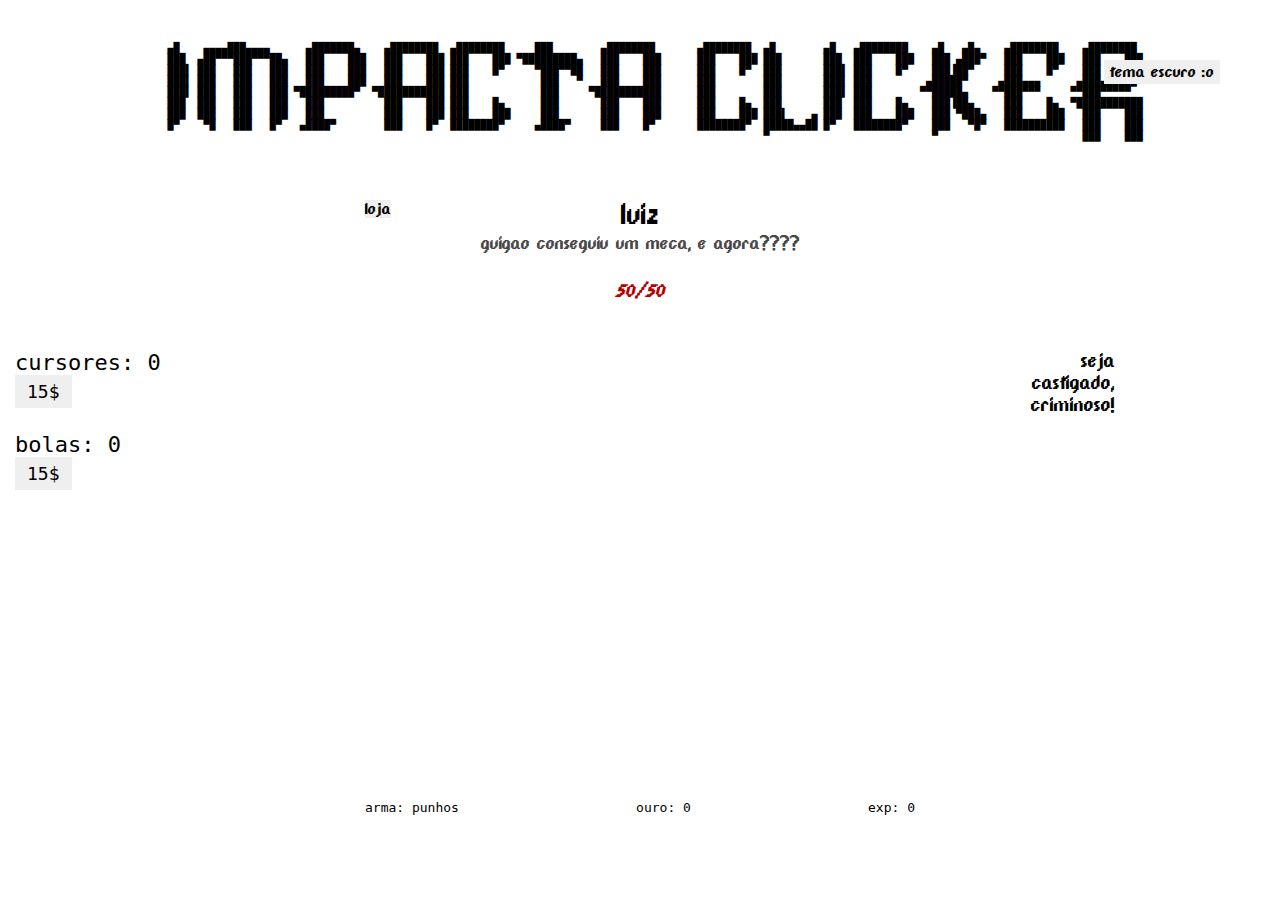
==== commit c095b4f2: "bolas" ====
--- a/index.html
+++ b/index.html
@@ -58,8 +58,14 @@
         </div>
       </div>
       <div class="lojinha">
-        <p>cursores: <span class="store-cursors">0</span></p>
-        <button class="btn btn--buy-cursor">15$</button>
+        <div class="cursors">
+          <p>cursores: <span class="store-cursors">0</span></p>
+          <button class="btn btn--store btn--buy-cursor">15$</button>
+        </div>
+        <div class="balls">
+          <p>bolas: <span class="store-balls">0</span></p>
+          <button class="btn btn--store btn--buy-ball">15$</button>
+        </div>
       </div>
       <!-- /|========[STATS]========|\ -->
       <div class="stats">
@@ -75,6 +81,7 @@
     <script defer src="scripts/mudarTema.js"></script>
     <script defer src="scripts/etc.js"></script>
     <script defer src="scripts/player-items.js"></script>
+    <script defer src="scripts/bola.js"></script>
     <script defer src="scripts/combate.js"></script>
   </body>
 </html>
--- a/styles.css
+++ b/styles.css
@@ -232,15 +232,26 @@
 
 .lojinha {
   position: absolute;
-  left: -200px;
+  left: -350px;
   top: 150px;
-  width: 100px;
+  width: 150px;
   font-size: 22px;
   text-align: left;
   font-family: monospace;
 }
 
-.btn--buy-cursor {
+.btn--store {
   padding: 6px 12px;
   font-size: 18px;
-}
+  margin-bottom: 24px;
+}
+
+.ball {
+  width: 35px;
+  aspect-ratio: 1/1;
+  background-color: rgb(74, 228, 202);
+  border-radius: 100%;
+  position: absolute;
+  top: 0;
+  left: 0;
+}
